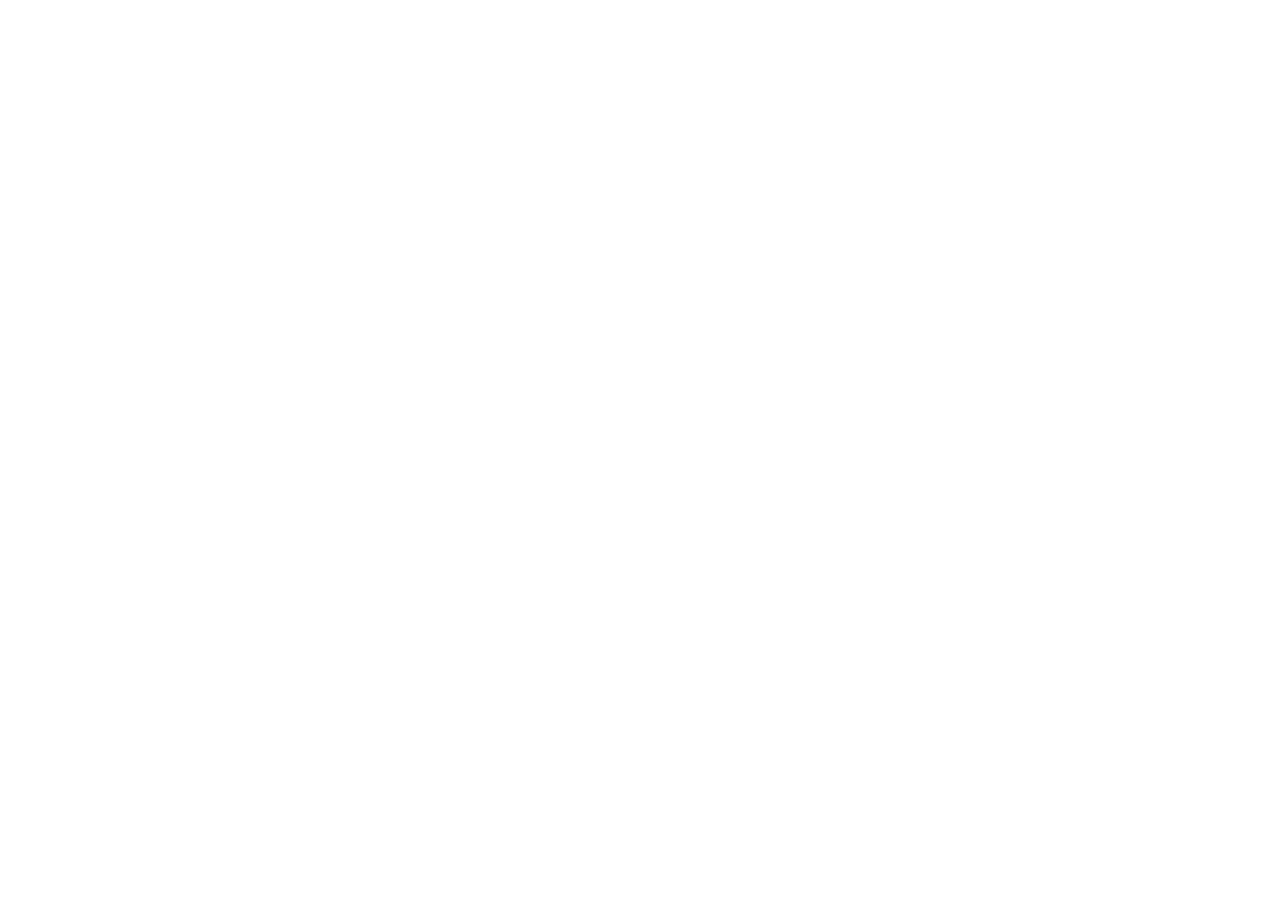
==== src/index.html @ efbed9b2 "Initial commit" ====
<!DOCTYPE html>
<html lang="en">
  <head>
    <meta charset="UTF-8" />
    <link rel="icon" type="image/svg+xml" href="/favicon.svg" />
    <meta name="viewport" content="width=device-width, initial-scale=1.0" />
    <title>Vanilla App Template</title>
    <link rel="stylesheet" href="./css/styles.css" />
  </head>
  <body>
    <load src="./partials/header.html" icon-path="img/sprite.svg#logo" />

    <main>
      <!-- Loads the specified .html file -->
      <load src="./partials/vite-promo.html" />
      <load src="./partials/badges.html" />
    </main>

    <load src="./partials/footer.html" />

    <script type="module" src="./main.js"></script>
  </body>
</html>
---- src/css/styles.css ----
/**
  |============================
  | include css partials with
  | default @import url()
  |============================
*/
/* Common styles */
@import url('./reset.css');
@import url('./base.css');
@import url('./container.css');
@import url('./animations.css');

/* Sections style */
@import url('./header.css');
@import url('./vite-promo.css');
@import url('./badges.css');
@import url('./back-link.css');
@import url('./footer.css');
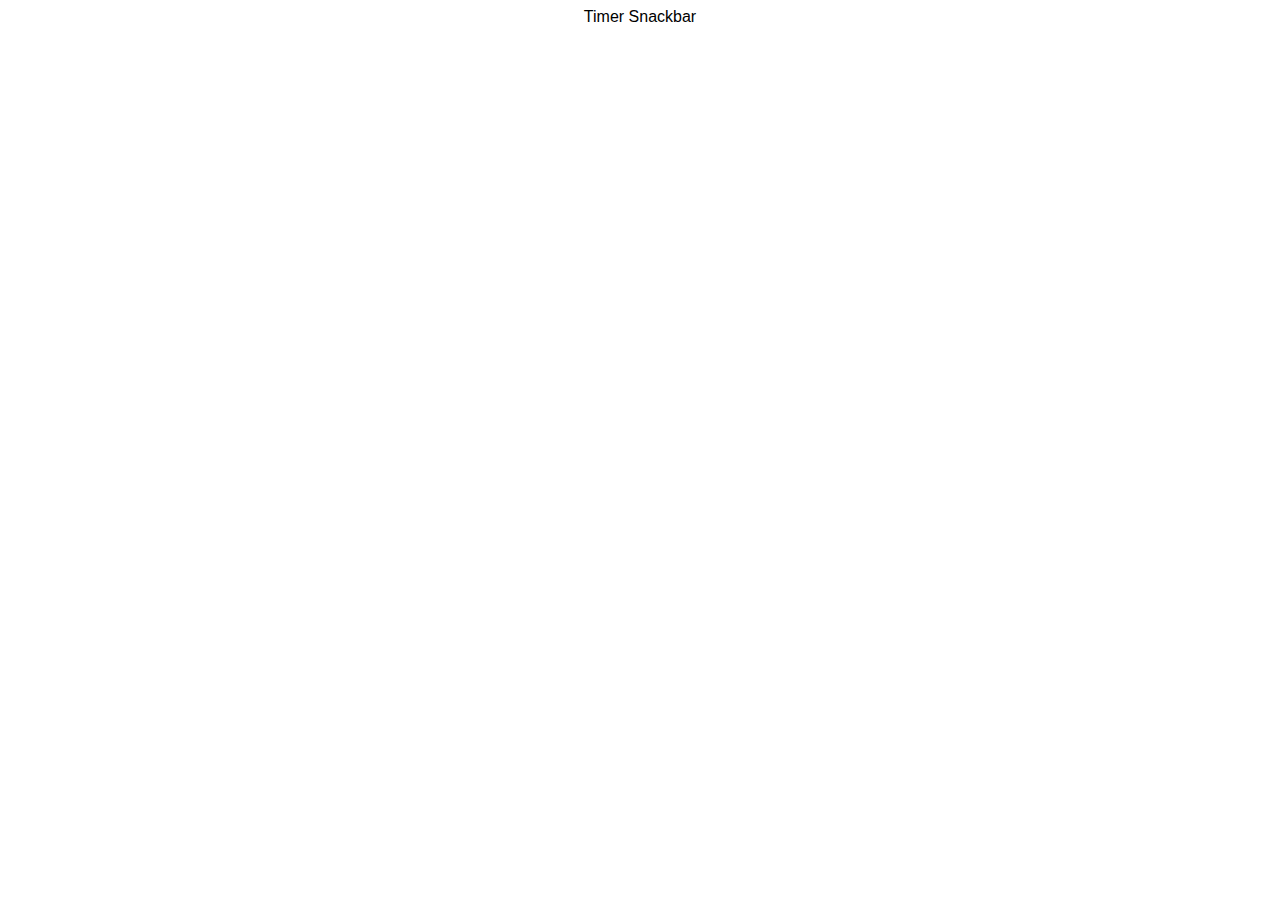
==== commit 352d487b: "2" ====
--- a/src/index.html
+++ b/src/index.html
@@ -2,22 +2,18 @@
 <html lang="en">
   <head>
     <meta charset="UTF-8" />
-    <link rel="icon" type="image/svg+xml" href="/favicon.svg" />
     <meta name="viewport" content="width=device-width, initial-scale=1.0" />
     <title>Vanilla App Template</title>
     <link rel="stylesheet" href="./css/styles.css" />
   </head>
   <body>
-    <load src="./partials/header.html" icon-path="img/sprite.svg#logo" />
-
     <main>
-      <!-- Loads the specified .html file -->
-      <load src="./partials/vite-promo.html" />
-      <load src="./partials/badges.html" />
+      <div class="container">
+        <div class="links-container">
+          <a href="./1-timer.html" class="link-index">Timer</a>
+          <a href="./2-snackbar.html" class="link-index">Snackbar</a>
+        </div>
+      </div>
     </main>
-
-    <load src="./partials/footer.html" />
-
-    <script type="module" src="./main.js"></script>
   </body>
 </html>
--- a/src/css/styles.css
+++ b/src/css/styles.css
@@ -6,13 +6,7 @@
 */
 /* Common styles */
 @import url('./reset.css');
-@import url('./base.css');
 @import url('./container.css');
-@import url('./animations.css');
+@import url('./1-timer.css');
 
-/* Sections style */
-@import url('./header.css');
-@import url('./vite-promo.css');
-@import url('./badges.css');
-@import url('./back-link.css');
-@import url('./footer.css');
+
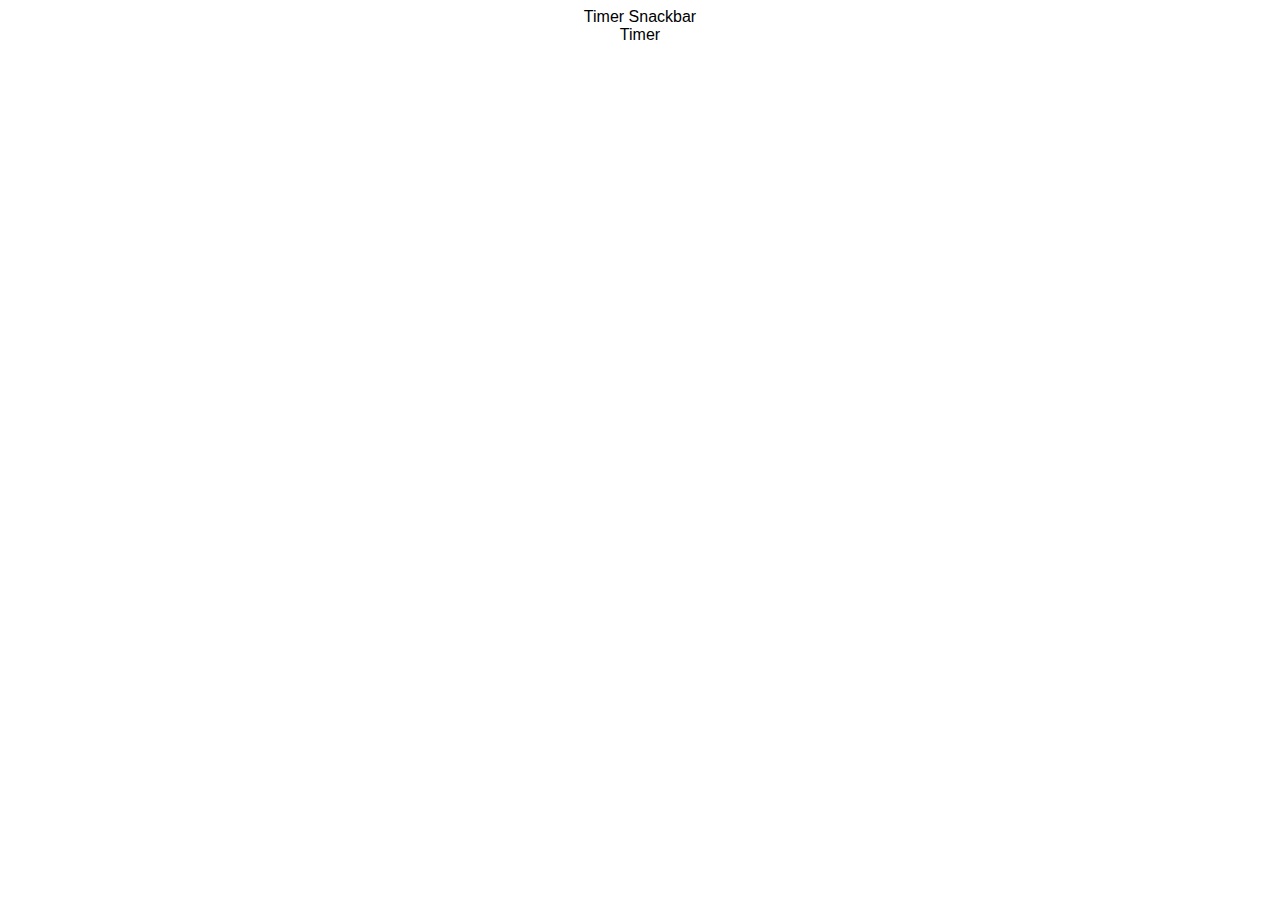
==== commit 9872ebbb: "1-task-complete" ====
--- a/src/index.html
+++ b/src/index.html
@@ -13,6 +13,9 @@
           <a href="./1-timer.html" class="link-index">Timer</a>
           <a href="./2-snackbar.html" class="link-index">Snackbar</a>
         </div>
+        <ul class="list-links">
+          <li class="list-item"><a href="" class="list-link">Timer</a></li>
+        </ul>
       </div>
     </main>
   </body>
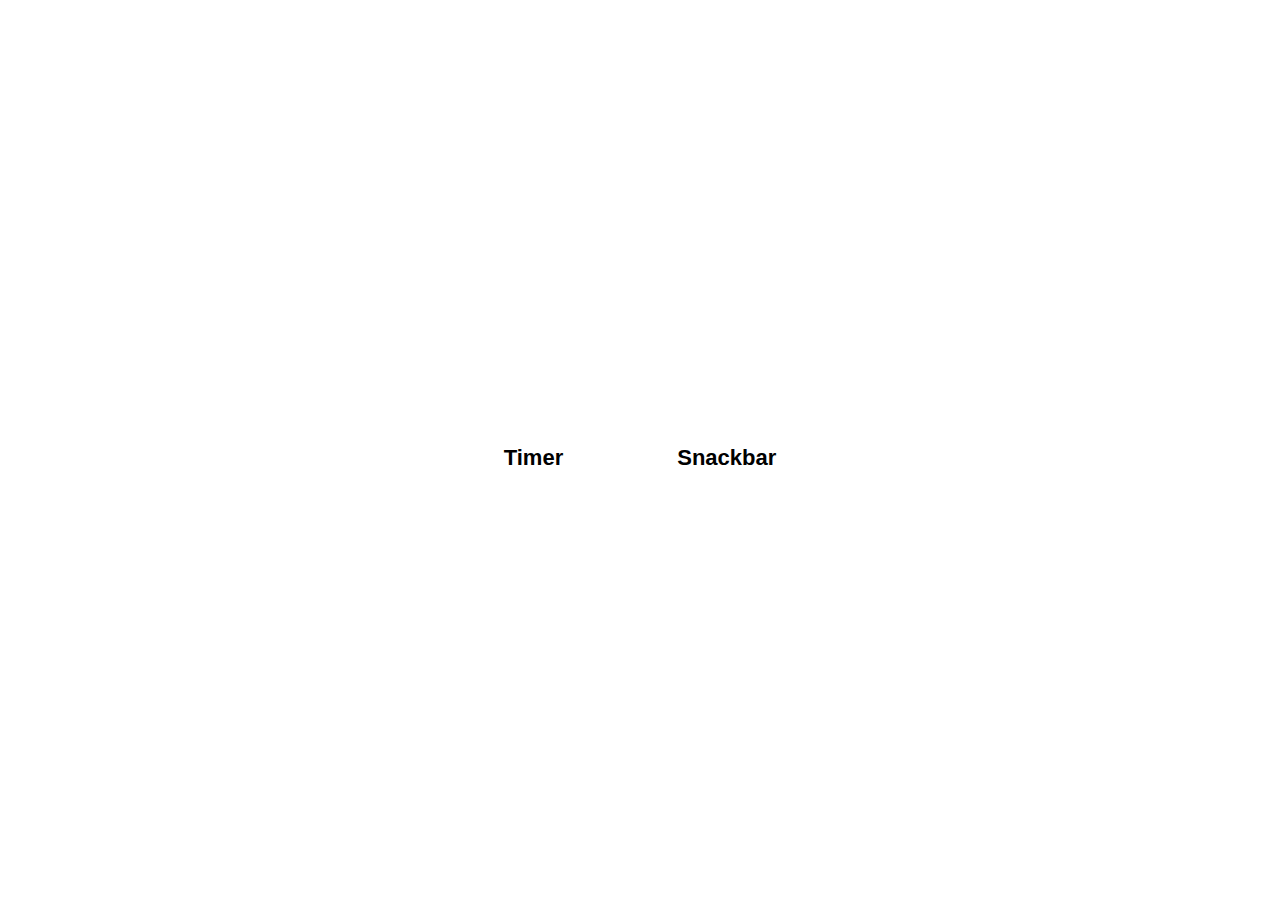
==== commit 50a3c293: "done" ====
--- a/src/index.html
+++ b/src/index.html
@@ -9,12 +9,13 @@
   <body>
     <main>
       <div class="container">
-        <div class="links-container">
-          <a href="./1-timer.html" class="link-index">Timer</a>
-          <a href="./2-snackbar.html" class="link-index">Snackbar</a>
-        </div>
         <ul class="list-links">
-          <li class="list-item"><a href="" class="list-link">Timer</a></li>
+          <li class="list-item">
+            <a href="./1-timer.html" class="link-btn">Timer</a>
+          </li>
+          <li class="list-item">
+            <a href="./2-snackbar.html" class="link-btn">Snackbar</a>
+          </li>
         </ul>
       </div>
     </main>
--- a/src/css/styles.css
+++ b/src/css/styles.css
@@ -8,5 +8,7 @@
 @import url('./reset.css');
 @import url('./container.css');
 @import url('./1-timer.css');
+@import url('./index.css');
+@import url('./2-snackbar.css');
 
 
